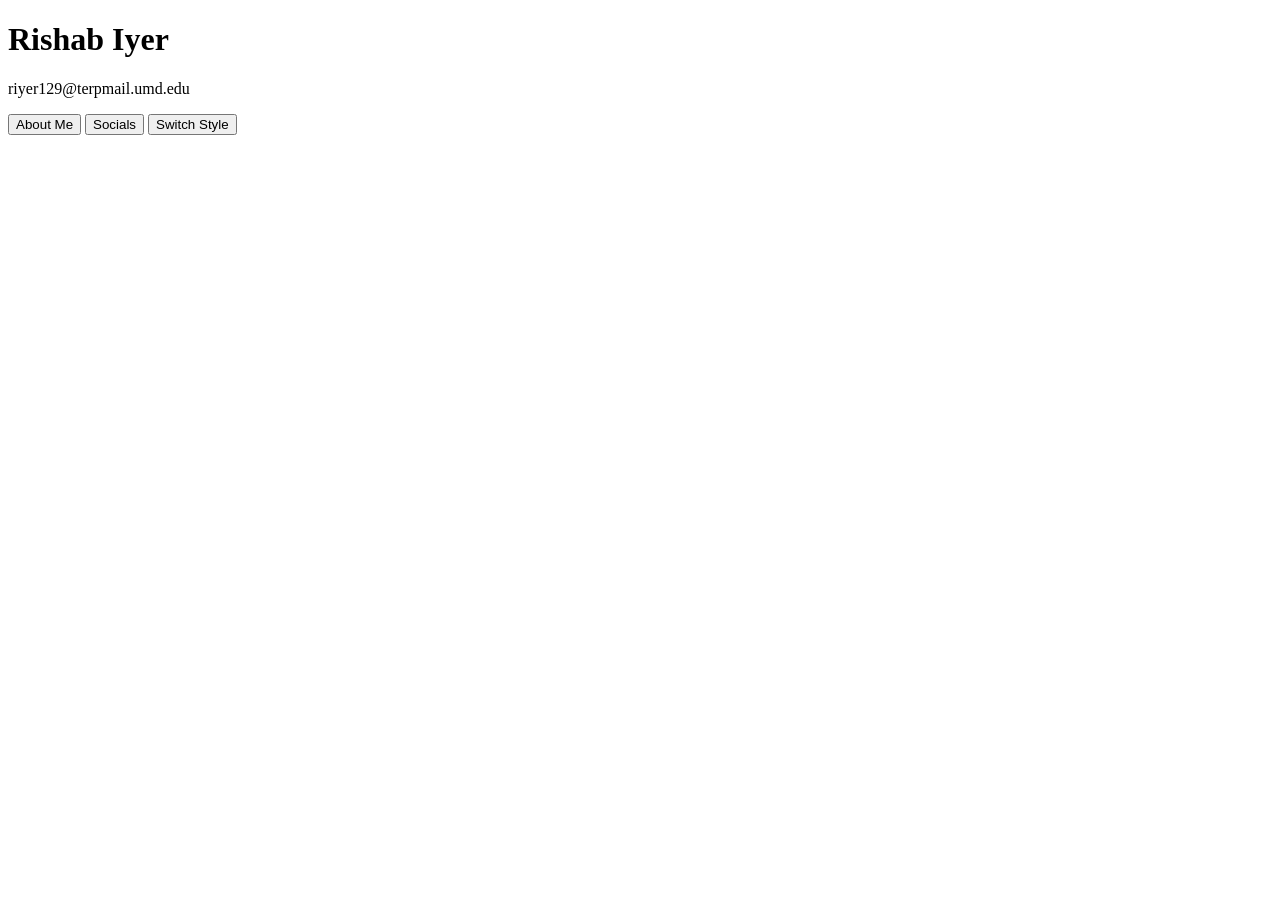
==== index.html @ 753fcdc4 "Experiment with CSS" ====
<!DOCTYPE html>
<html>
<head>
    <style id = "Light Mode">
        body {background-color: white;}
        h1 {
            color: black;
            font-family: verdana;
            font-size: 200%;
        }
        p {
            color: black;
            font-family: verdana;
            font-size: 100%;
        }
    </style>
    <meta charset="UTF-8">
    <meta name="viewport" content="width=device-width, initial-scale=1.0">
    <title>Page Title</title>
</head>
<body>
    <h1>Rishab Iyer</h1>
    <p>riyer129@terpmail.umd.edu</p>
    <button onclick="window.location.href='about.html'">About Me</button>
    <button onclick="window.location.href='socials.html'">Socials</button>
    <button onclick="toggleStyle()">Switch Style</button>
    <script>
        let styleOne = true;
        function toggleStyle() {
        const h1 = document.querySelector('h1');
        const p = document.querySelector('p');
            if (styleOne) {
                document.body.style.backgroundColor = 'black';
                h1.style.color = 'white';
                h1.style.fontFamily = 'verdana';
                h1.style.fontSize = '300%';
                p.style.color = 'white';
                p.style.fontFamily = 'verdana';
            } else {
                document.body.style.backgroundColor = 'white';
                h1.style.color = 'black';
                h1.style.fontFamily = 'verdana';
                h1.style.fontSize = '300%';
                p.style.color = 'black';
                p.style.fontFamily = 'verdana';
            }
            styleOne = !styleOne;
        }
    </script>
</body>
</html>
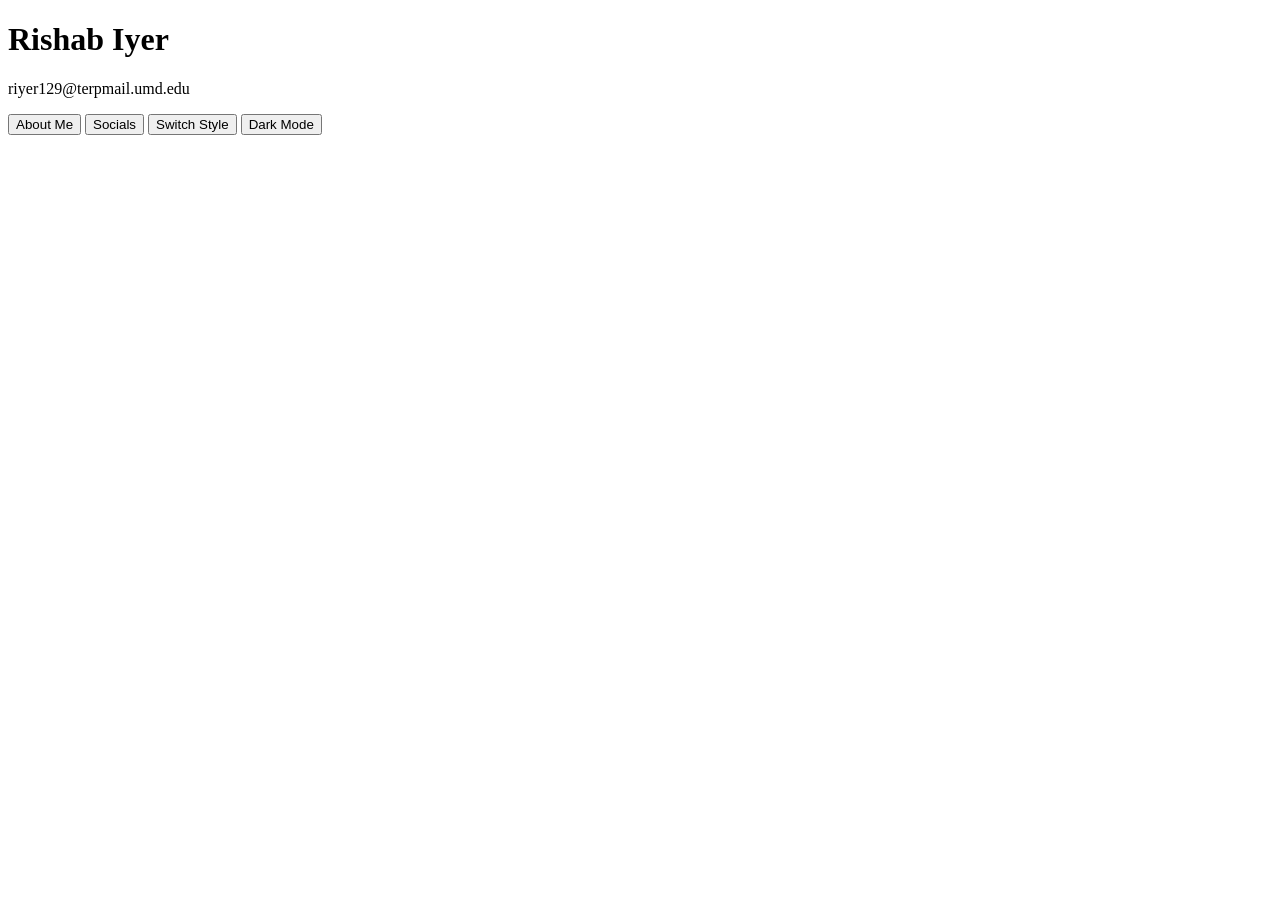
==== commit 105570ab: "Created CSS File" ====
--- a/index.html
+++ b/index.html
@@ -1,19 +1,7 @@
 <!DOCTYPE html>
 <html>
 <head>
-    <style id = "Light Mode">
-        body {background-color: white;}
-        h1 {
-            color: black;
-            font-family: verdana;
-            font-size: 200%;
-        }
-        p {
-            color: black;
-            font-family: verdana;
-            font-size: 100%;
-        }
-    </style>
+    <link rel="stylesheet" href="style.css">
     <meta charset="UTF-8">
     <meta name="viewport" content="width=device-width, initial-scale=1.0">
     <title>Page Title</title>
@@ -24,28 +12,6 @@
     <button onclick="window.location.href='about.html'">About Me</button>
     <button onclick="window.location.href='socials.html'">Socials</button>
     <button onclick="toggleStyle()">Switch Style</button>
-    <script>
-        let styleOne = true;
-        function toggleStyle() {
-        const h1 = document.querySelector('h1');
-        const p = document.querySelector('p');
-            if (styleOne) {
-                document.body.style.backgroundColor = 'black';
-                h1.style.color = 'white';
-                h1.style.fontFamily = 'verdana';
-                h1.style.fontSize = '300%';
-                p.style.color = 'white';
-                p.style.fontFamily = 'verdana';
-            } else {
-                document.body.style.backgroundColor = 'white';
-                h1.style.color = 'black';
-                h1.style.fontFamily = 'verdana';
-                h1.style.fontSize = '300%';
-                p.style.color = 'black';
-                p.style.fontFamily = 'verdana';
-            }
-            styleOne = !styleOne;
-        }
-    </script>
+    <button class="DarkMode">Dark Mode</button>
 </body>
 </html>
--- a/style.css
+++ b/style.css
@@ -0,0 +1,26 @@
+LightMode {
+    body {background-color: white;}
+            h1 {
+                color: black;
+                font-family: Georgia, 'Times New Roman', Times, serif;
+                font-size: 200%;
+            }
+            p {
+                color: black;
+                font-family: Georgia, 'Times New Roman', Times, serif;
+                font-size: 100%;
+            }
+}
+DarkMode {
+    body {background-color: '#202124';}
+            h1 {
+                color: '#F1F3F4';
+                font-family: Georgia, 'Times New Roman', Times, serif;
+                font-size: 200%;
+            }
+            p {
+                color: '#F1F3F4';
+                font-family: Georgia, 'Times New Roman', Times, serif;
+                font-size: 100%;
+            }
+}
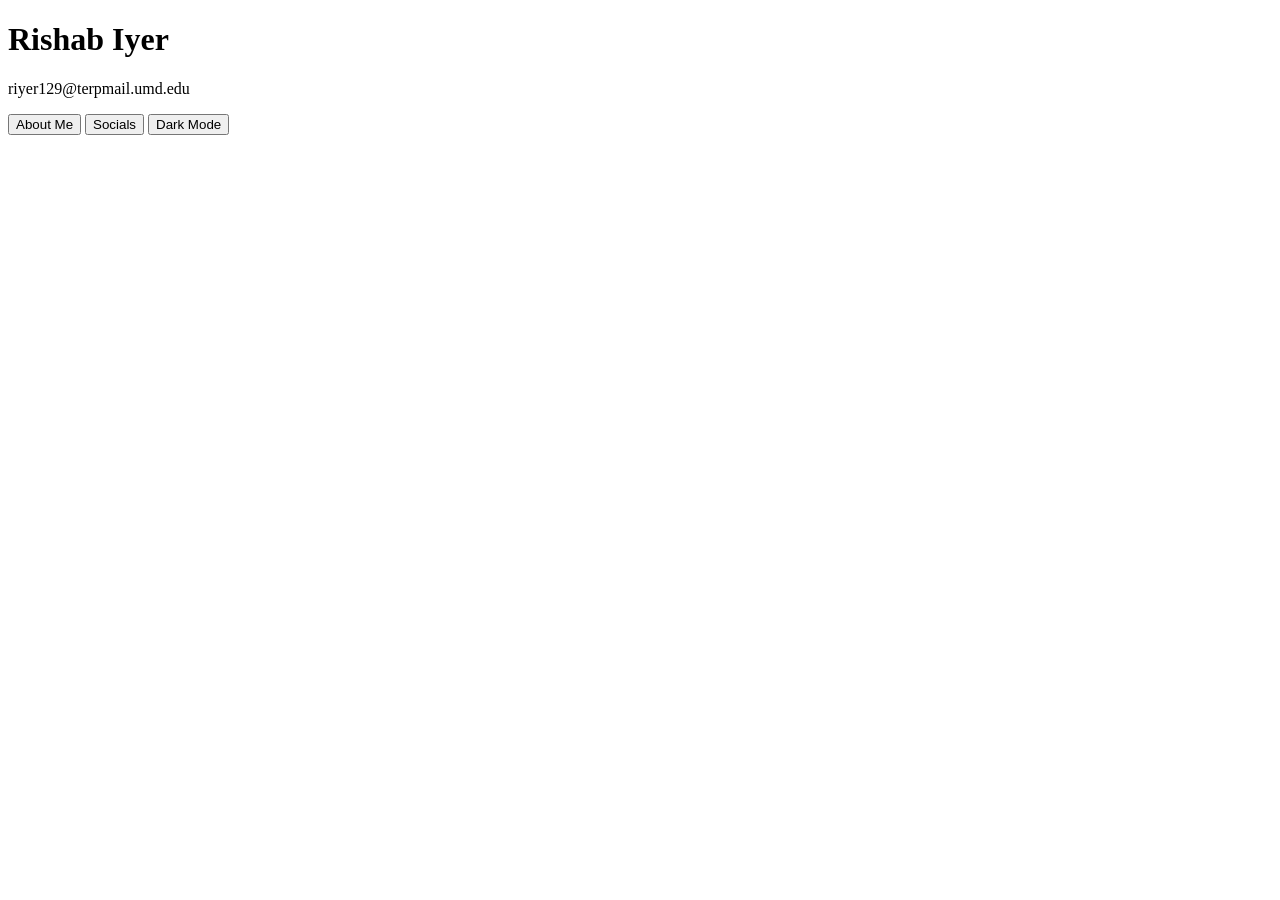
==== commit 7db13c4e: "Update CSS" ====
--- a/index.html
+++ b/index.html
@@ -11,7 +11,13 @@
     <p>riyer129@terpmail.umd.edu</p>
     <button onclick="window.location.href='about.html'">About Me</button>
     <button onclick="window.location.href='socials.html'">Socials</button>
-    <button onclick="toggleStyle()">Switch Style</button>
-    <button class="DarkMode">Dark Mode</button>
+    <button class="DarkMode" onclick="toggleDark()">Dark Mode</button>
+    <script>
+        function toggleDark() {
+            document.body.classList.toggle("dark");
+            const btn = document.querySelector(".DarkMode");
+            btn.textContent = document.body.classList.contains("dark") ? "Light Mode" : "Dark Mode";
+        }
+    </script>
 </body>
 </html>
--- a/style.css
+++ b/style.css
@@ -1,26 +1,23 @@
-LightMode {
-    body {background-color: white;}
-            h1 {
-                color: black;
-                font-family: Georgia, 'Times New Roman', Times, serif;
-                font-size: 200%;
-            }
-            p {
-                color: black;
-                font-family: Georgia, 'Times New Roman', Times, serif;
-                font-size: 100%;
-            }
+body {
+    background-color: white;
 }
-DarkMode {
-    body {background-color: '#202124';}
-            h1 {
-                color: '#F1F3F4';
-                font-family: Georgia, 'Times New Roman', Times, serif;
-                font-size: 200%;
-            }
-            p {
-                color: '#F1F3F4';
-                font-family: Georgia, 'Times New Roman', Times, serif;
-                font-size: 100%;
-            }
+h1 {
+    color: black;
+    font-family: Georgia, 'Times New Roman', Times, serif;
+    font-size: 200%;
+}
+p {
+    color: black;
+    font-family: Georgia, 'Times New Roman', Times, serif;
+    font-size: 100%;
+}
+
+body.dark {
+    background-color: #202124;
+}
+body.dark h1 {
+    color: #F1F3F4;
+}
+body.dark p {
+    color: #F1F3F4;
 }
